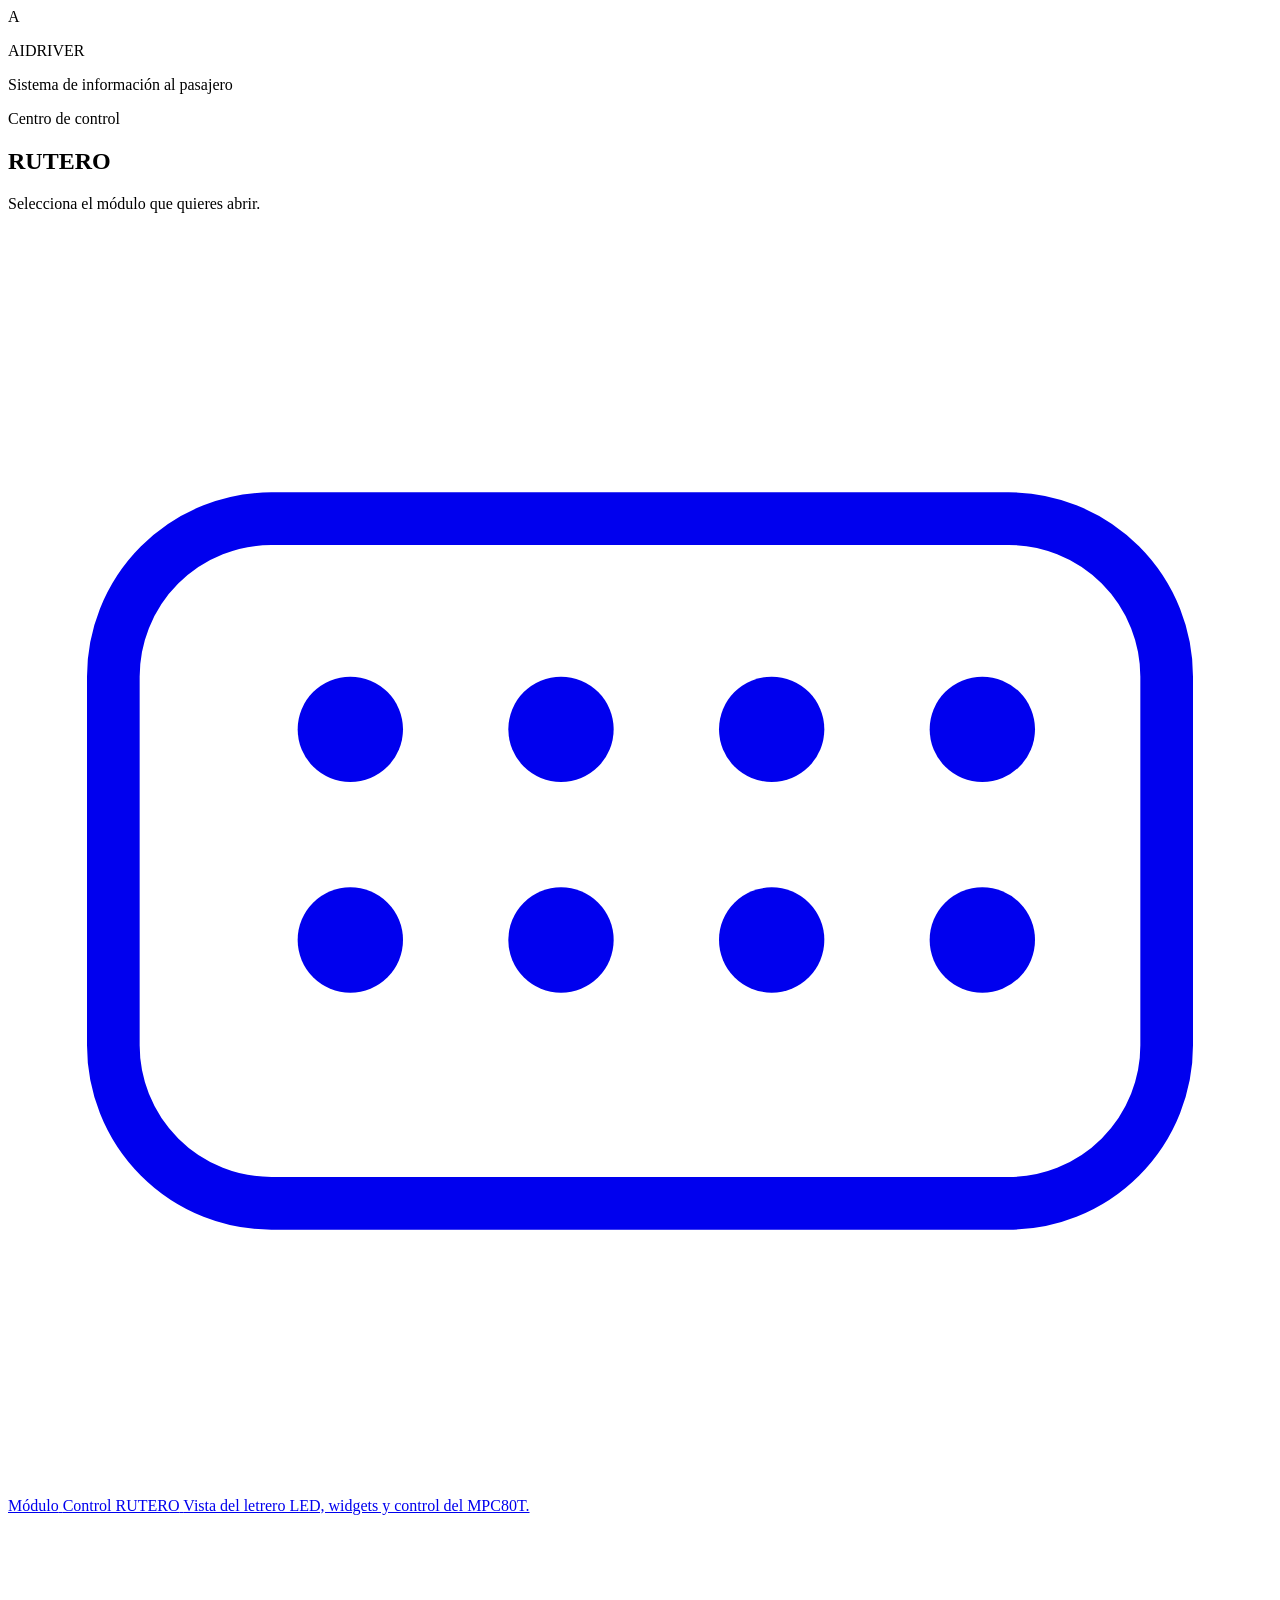
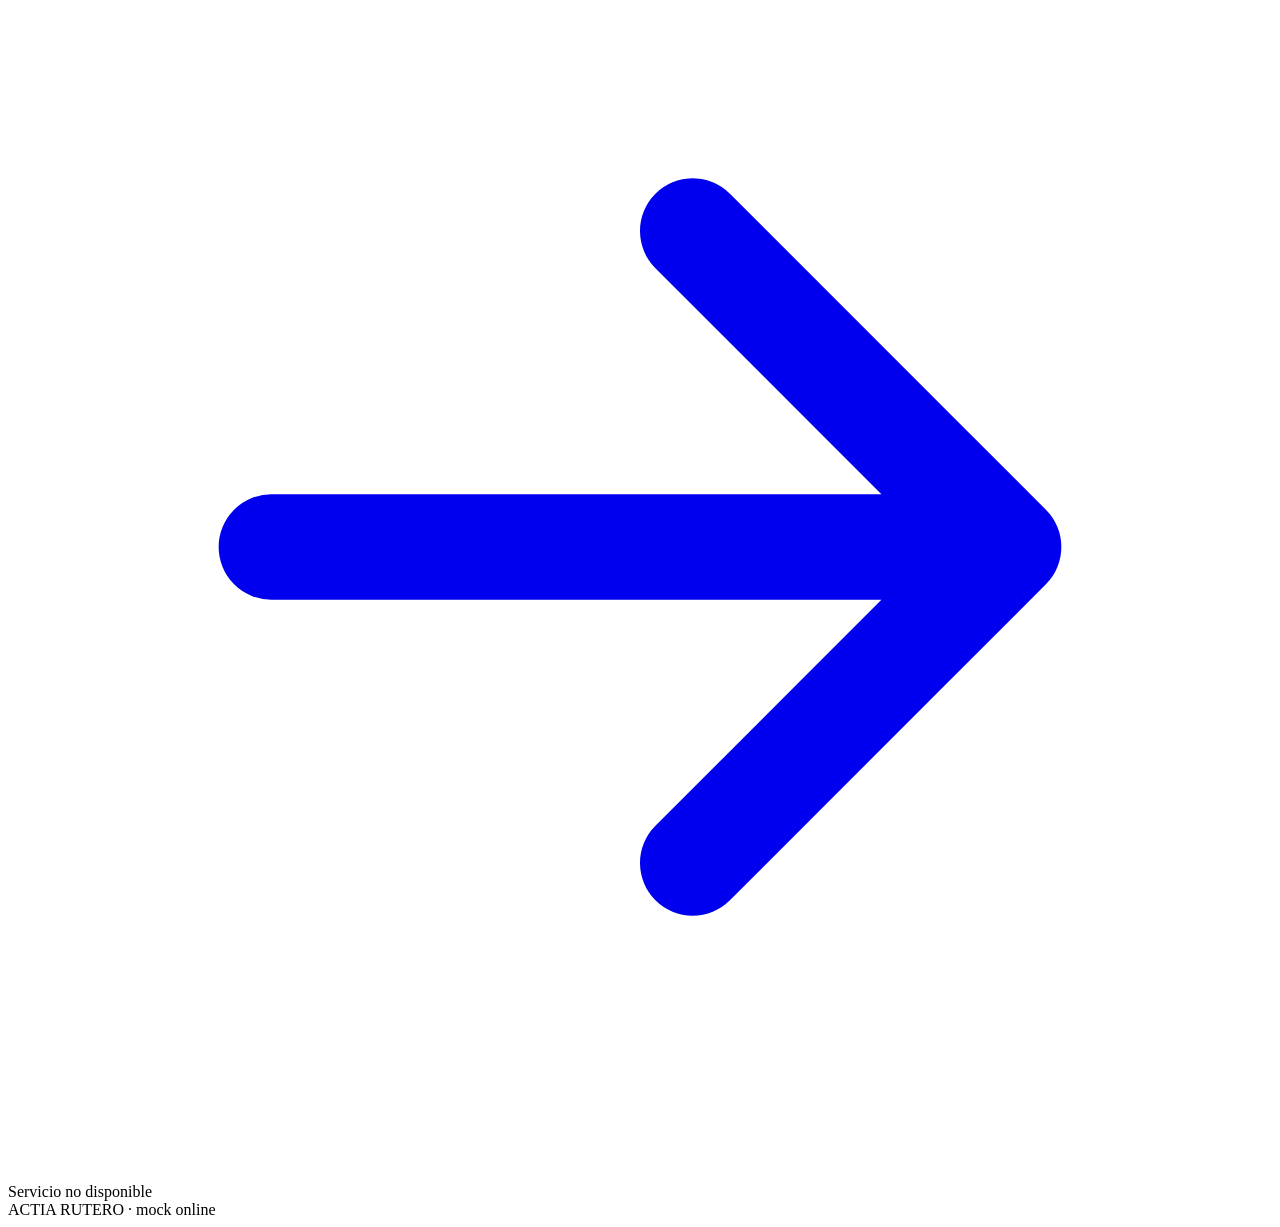
==== services/rutero/web/menu.html @ de3127b5 "feat(web): añadir menú en /rutero y mover panel a /rutero/panel - /rutero muestra un menú de módulos" ====
<!doctype html>
<html lang="es">
<head>
<meta charset="utf-8">
<meta name="viewport" content="width=device-width, initial-scale=1">
<title>RUTERO - Menú</title>
<link rel="stylesheet" href="/rutero/static/menu.css">
</head>
<body>
  <main class="shell">
    <header class="brand">
      <div class="brand-mark" aria-hidden="true">A</div>
      <div>
        <p class="brand-name">AIDRIVER</p>
        <p class="brand-sub">Sistema de información al pasajero</p>
      </div>
    </header>

    <section class="hero" aria-labelledby="menu-title">
      <p class="eyebrow">Centro de control</p>
      <h1 id="menu-title">RUTERO</h1>
      <p class="lead">Selecciona el módulo que quieres abrir.</p>
    </section>

    <nav class="modules" aria-label="Módulos disponibles">
      <a class="module" href="/rutero/panel">
        <span class="module-icon" aria-hidden="true">
          <svg viewBox="0 0 48 48" fill="none">
            <rect x="4" y="11" width="40" height="26" rx="6" stroke="currentColor" stroke-width="2"/>
            <circle cx="13" cy="19" r="2" fill="currentColor"/>
            <circle cx="21" cy="19" r="2" fill="currentColor"/>
            <circle cx="29" cy="19" r="2" fill="currentColor"/>
            <circle cx="37" cy="19" r="2" fill="currentColor"/>
            <circle cx="13" cy="27" r="2" fill="currentColor"/>
            <circle cx="21" cy="27" r="2" fill="currentColor"/>
            <circle cx="29" cy="27" r="2" fill="currentColor"/>
            <circle cx="37" cy="27" r="2" fill="currentColor"/>
          </svg>
        </span>
        <span class="module-copy">
          <span class="module-kicker">Módulo</span>
          <span class="module-title">Control RUTERO</span>
          <span class="module-desc">Vista del letrero LED, widgets y control del MPC80T.</span>
        </span>
        <span class="module-open" aria-hidden="true">
          <svg viewBox="0 0 24 24" fill="none">
            <path d="M5 12h14M13 6l6 6-6 6" stroke="currentColor" stroke-width="2" stroke-linecap="round" stroke-linejoin="round"/>
          </svg>
        </span>
      </a>
    </nav>

    <div class="service-status" id="service-status" data-state="loading" role="status" aria-live="polite">
      <span class="service-dot" aria-hidden="true"></span>
      <span id="service-status-text">Comprobando servicio…</span>
    </div>

    <footer class="footer">
      <span>ACTIA</span>
      <span>RUTERO · mock online</span>
    </footer>
  </main>

  <script>
    (function () {
      var box = document.getElementById('service-status');
      var label = document.getElementById('service-status-text');
      if (!box || !label) return;

      fetch('/status', { cache: 'no-store' })
        .then(function (response) {
          if (!response.ok) throw new Error('status ' + response.status);
          return response.json();
        })
        .then(function (data) {
          box.dataset.state = 'online';
          var bits = ['Servicio en línea'];
          if (data && data.paused) bits.push('rotación en pausa');
          if (data && data.pending_mods) {
            var count = data.pending_mods;
            bits.push(count + ' cambio' + (count === 1 ? '' : 's') + ' pendiente' + (count === 1 ? '' : 's'));
          }
          label.textContent = bits.join(' · ');
        })
        .catch(function () {
          box.dataset.state = 'offline';
          label.textContent = 'Servicio no disponible';
        });
    })();
  </script>
</body>
</html>
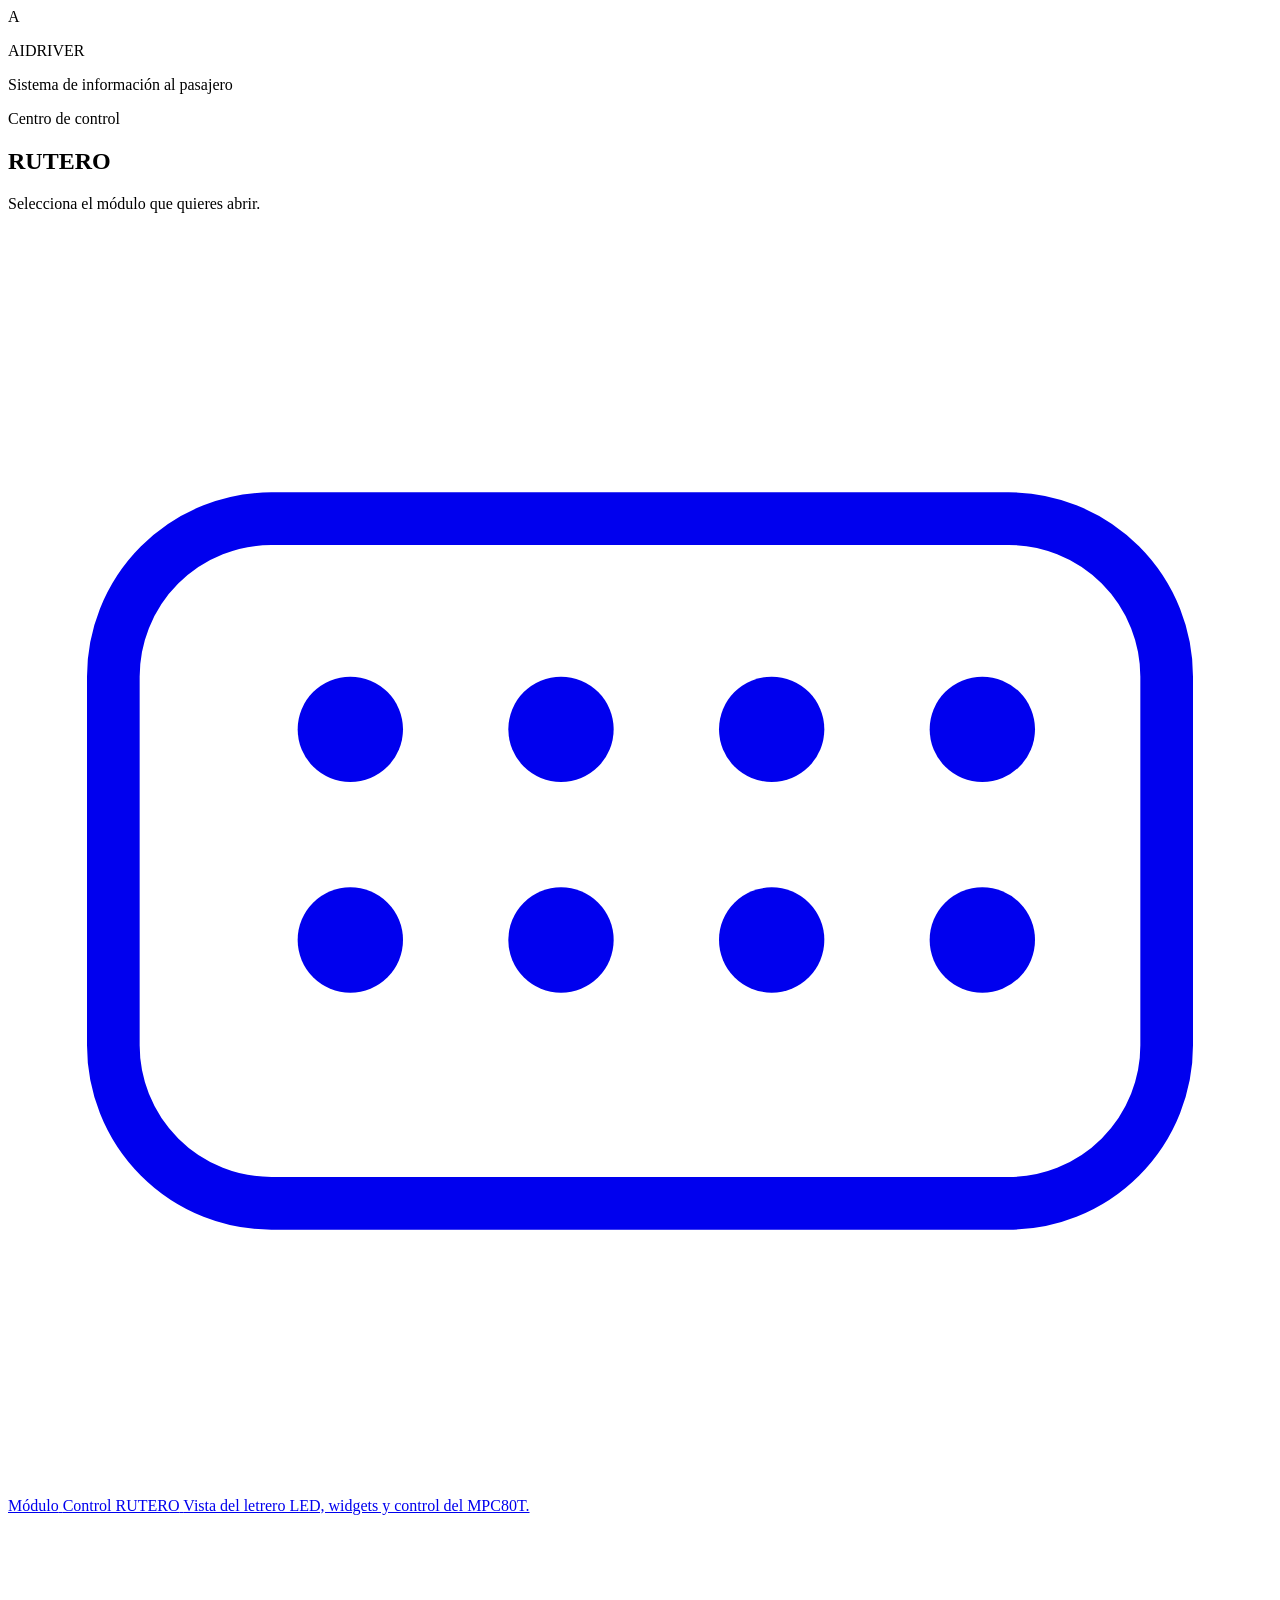
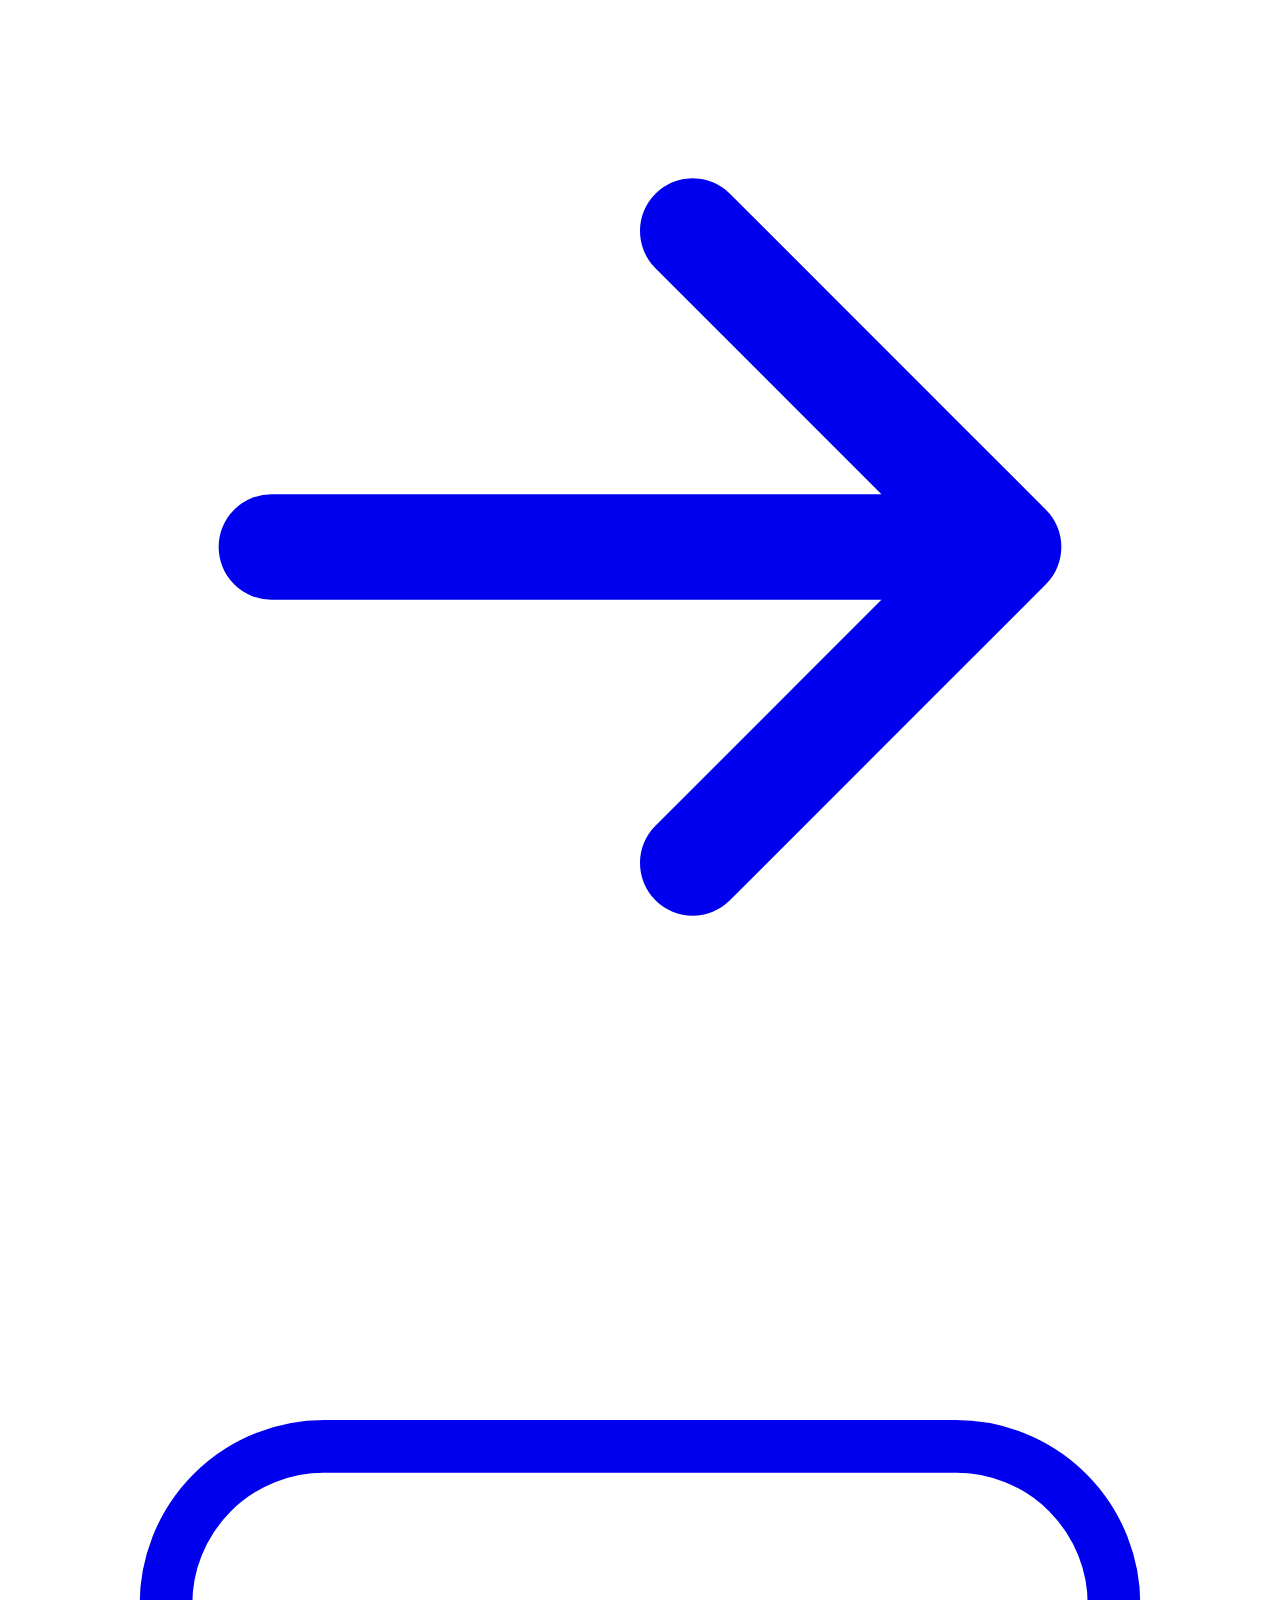
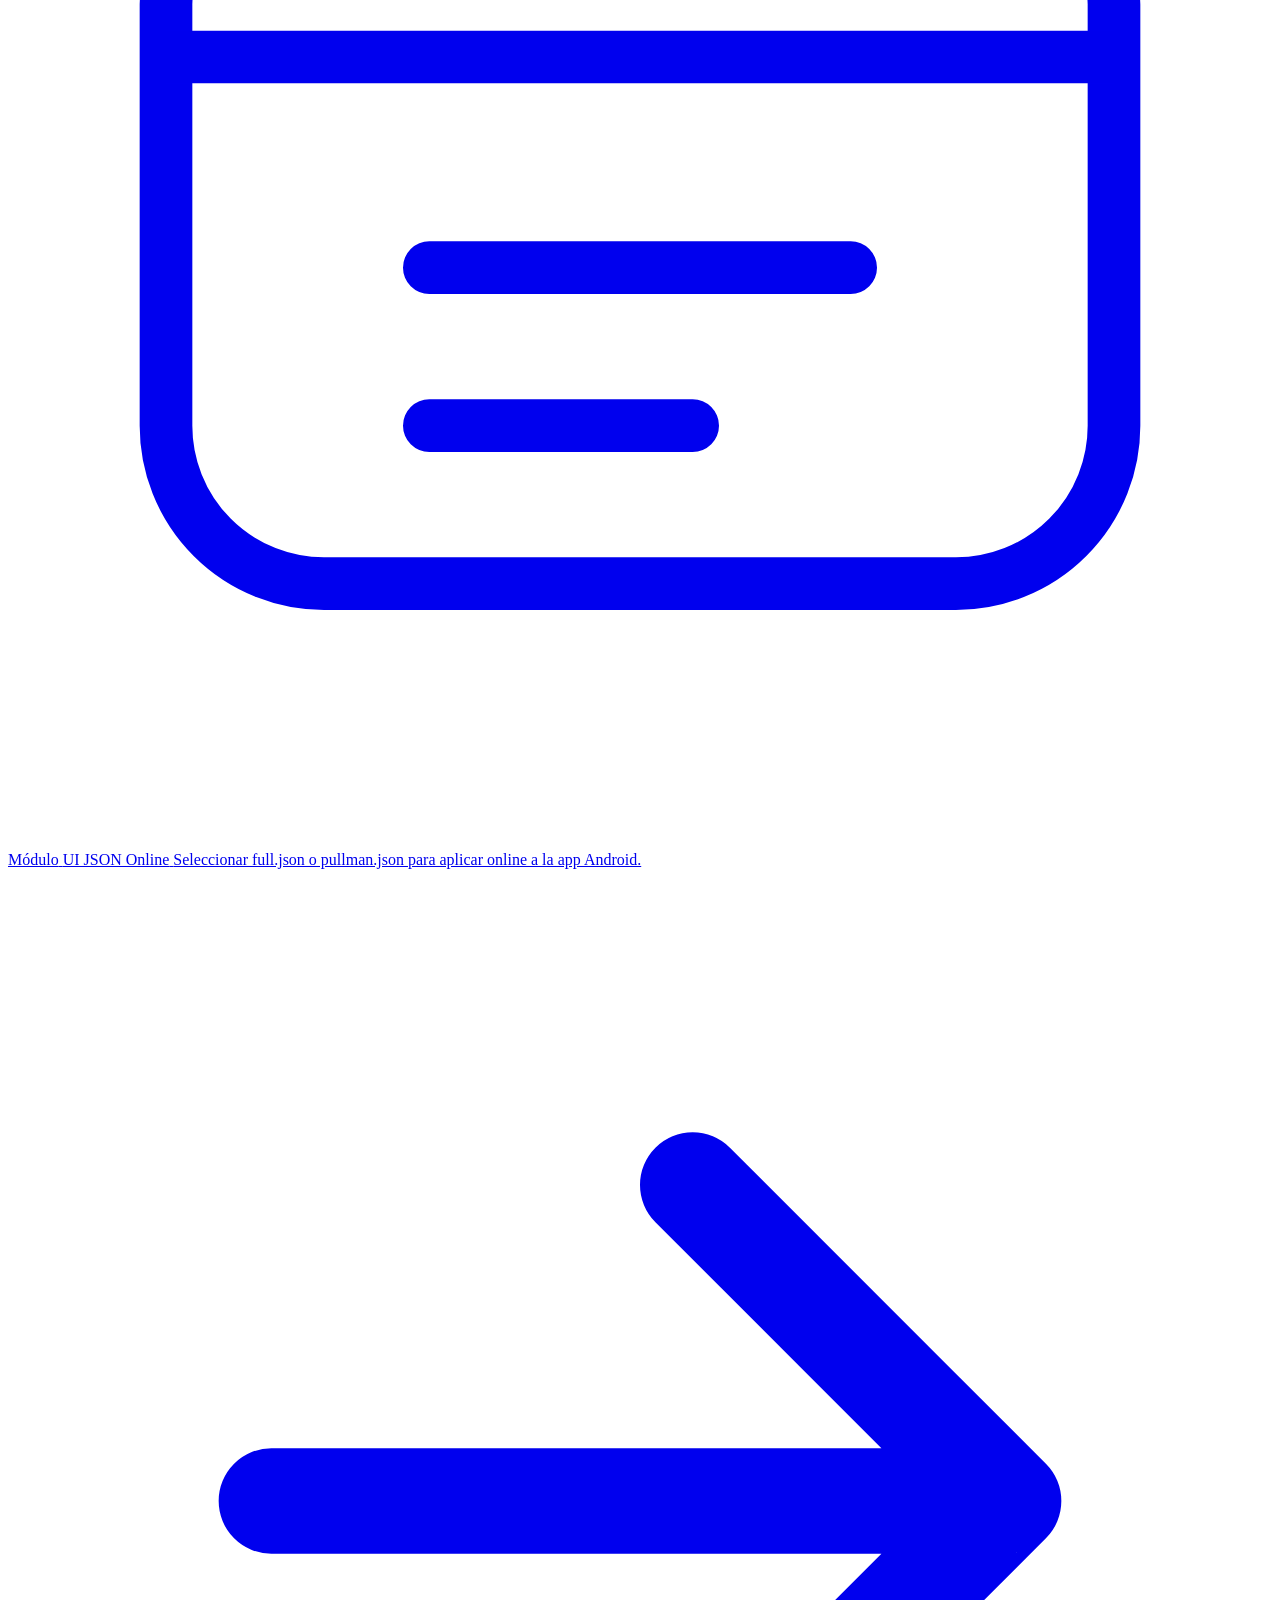
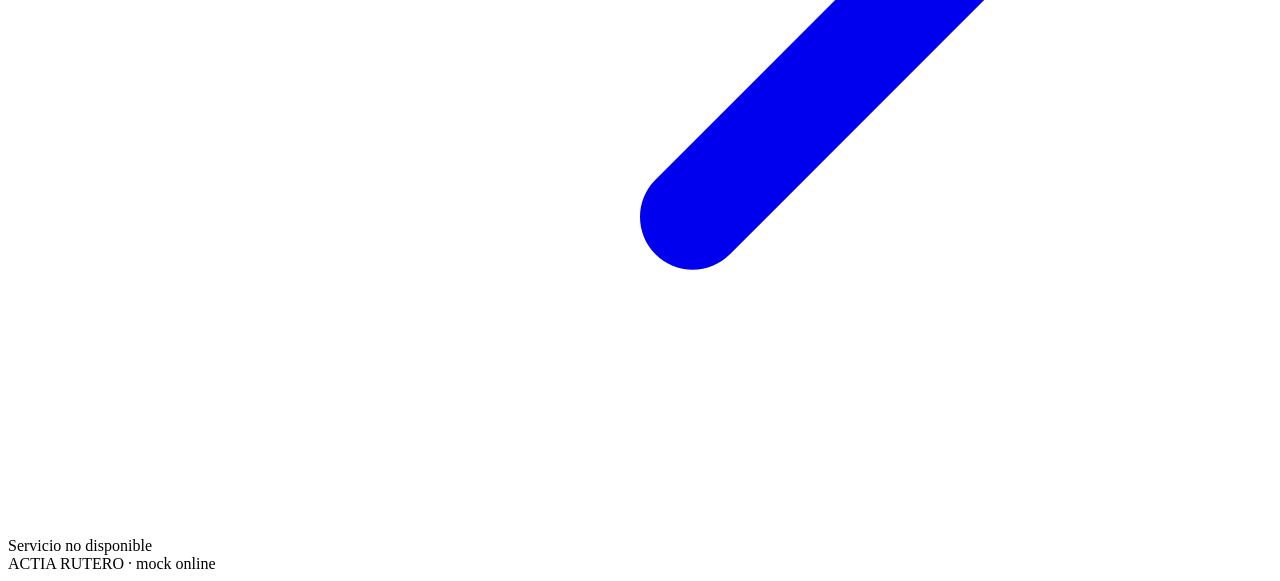
==== commit 40046ce6: "feat: restructurar rutas /menu, /menu/rutero, /menu/ui con selector full/pullman" ====
--- a/services/rutero/web/menu.html
+++ b/services/rutero/web/menu.html
@@ -23,7 +23,7 @@
     </section>
 
     <nav class="modules" aria-label="Módulos disponibles">
-      <a class="module" href="/rutero/panel">
+      <a class="module" href="/menu/rutero">
         <span class="module-icon" aria-hidden="true">
           <svg viewBox="0 0 48 48" fill="none">
             <rect x="4" y="11" width="40" height="26" rx="6" stroke="currentColor" stroke-width="2"/>
@@ -41,6 +41,26 @@
           <span class="module-kicker">Módulo</span>
           <span class="module-title">Control RUTERO</span>
           <span class="module-desc">Vista del letrero LED, widgets y control del MPC80T.</span>
+        </span>
+        <span class="module-open" aria-hidden="true">
+          <svg viewBox="0 0 24 24" fill="none">
+            <path d="M5 12h14M13 6l6 6-6 6" stroke="currentColor" stroke-width="2" stroke-linecap="round" stroke-linejoin="round"/>
+          </svg>
+        </span>
+      </a>
+
+      <a class="module" href="/menu/ui">
+        <span class="module-icon" aria-hidden="true">
+          <svg viewBox="0 0 48 48" fill="none">
+            <rect x="6" y="10" width="36" height="28" rx="6" stroke="currentColor" stroke-width="2"/>
+            <path d="M6 18h36" stroke="currentColor" stroke-width="2"/>
+            <path d="M16 26h16M16 32h10" stroke="currentColor" stroke-width="2" stroke-linecap="round"/>
+          </svg>
+        </span>
+        <span class="module-copy">
+          <span class="module-kicker">Módulo</span>
+          <span class="module-title">UI JSON Online</span>
+          <span class="module-desc">Seleccionar full.json o pullman.json para aplicar online a la app Android.</span>
         </span>
         <span class="module-open" aria-hidden="true">
           <svg viewBox="0 0 24 24" fill="none">
